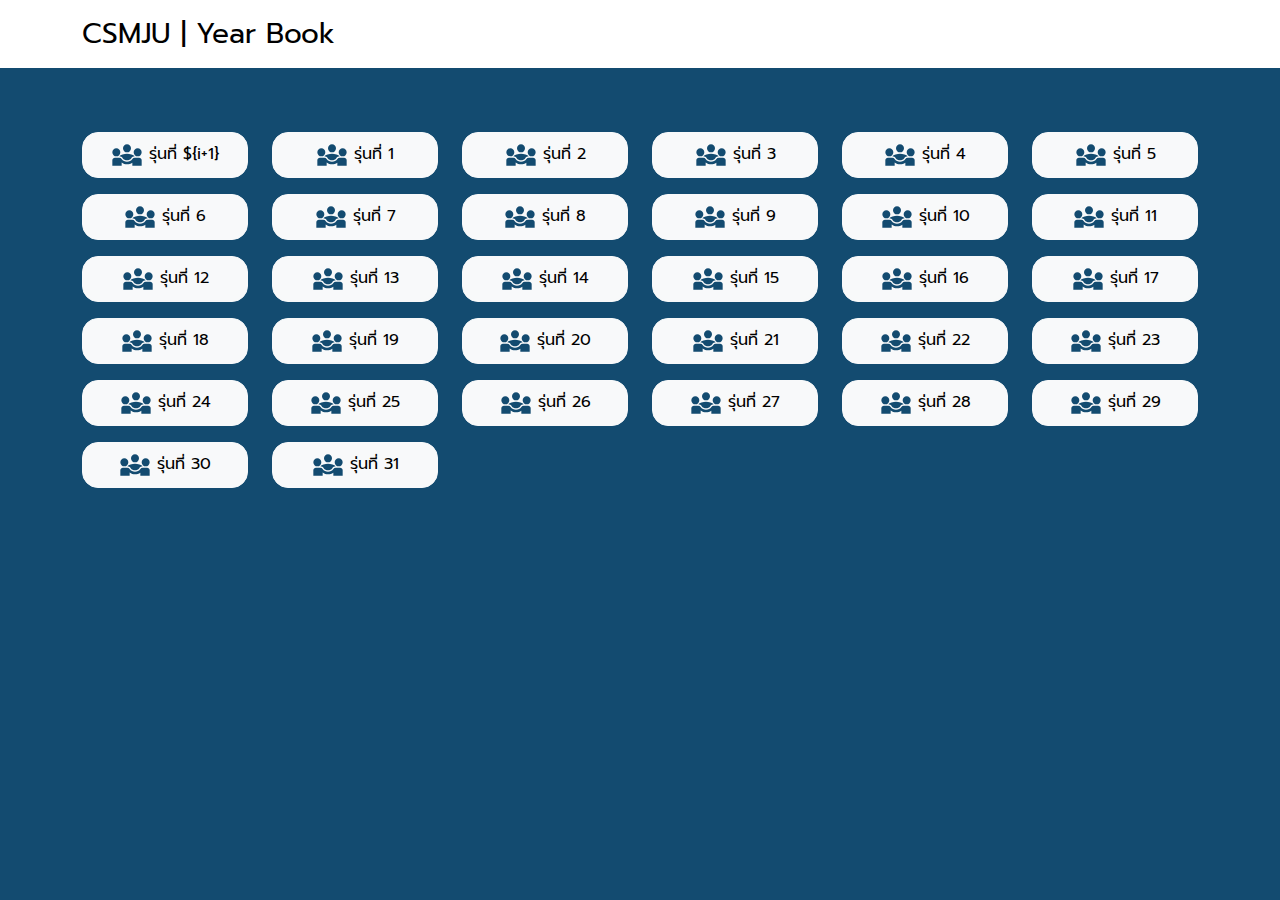
==== index.html @ e428c7fc "add 1st website project" ====
<!DOCTYPE html>
<html lang="en">

<head>
    <meta charset="UTF-8">
    <meta name="viewport" content="width=device-width, initial-scale=1.0">
    <title>YearBook-CSMJU</title>

    <link rel="stylesheet" href="assets/css/bootstrap.min.css">
    <link rel="stylesheet" href="assets/css/global-style.css">

    <script src="assets/script/bootstrap.min.js"></script>
</head>

<body class="bg-main-color font-main-style">
    <!-- navbar -->
    <nav class="navbar bg-second-color navbar-expand">
        <div class="container">
            <a class="navbar-brand font-main-style fs-3" href="index.html">CSMJU | Year Book</a>
        </div>
    </nav>

    <div class="container mt-5 text-center">
        <div class="row">
            <div class="col-md-4 col-lg-3 col-xl-2 mt-3">
                <a href="gen-student-member.html" class="btn btn-light rounded-4" style="width: 100%;">
                    <span>
                        <img src="assets/image/generation.svg" alt="bootstrap" width="32" height="32">
                    </span>
                    <span>
                        รุ่นที่ ${i+1}
                    </span>
                </a>
            </div>

            <script>
                for (let i = 0; i < 31; i++) {
                    document.write(`
                        <div class="col-md-4 col-lg-3 col-xl-2 mt-3">
                            <a href="gen-student-member.html" class="btn btn-light rounded-4" style="width: 100%;">
                                <span>
                                    <img src="assets/image/generation.svg" alt="bootstrap" width="32" height="32">
                                </span>
                                <span>
                                    รุ่นที่ ${i+1}
                                </span>
                            </a>
                        </div>
                    `)
                }
            </script>
        </div>
    </div>

</body>

</html>
---- assets/css/global-style.css ----
@font-face {
    font-family: Prompt-Regular;
    src: url(../font/Prompt-Regular.ttf);
}

.box {
    border: red;
    border-style: solid;
    border-width: 5px;
}

.main-font-color {
    color: #FFFFFF;
}

.second-font-color {
    color: #134B70;
}

.bg-main-color {
    background-color: #134B70;
}

.bg-second-color {
    background-color: #FFFFFF;
}

.btn-size {
    padding: 8px 13px;
}

.font-main-style {
    font-family: "Prompt-Regular";
}
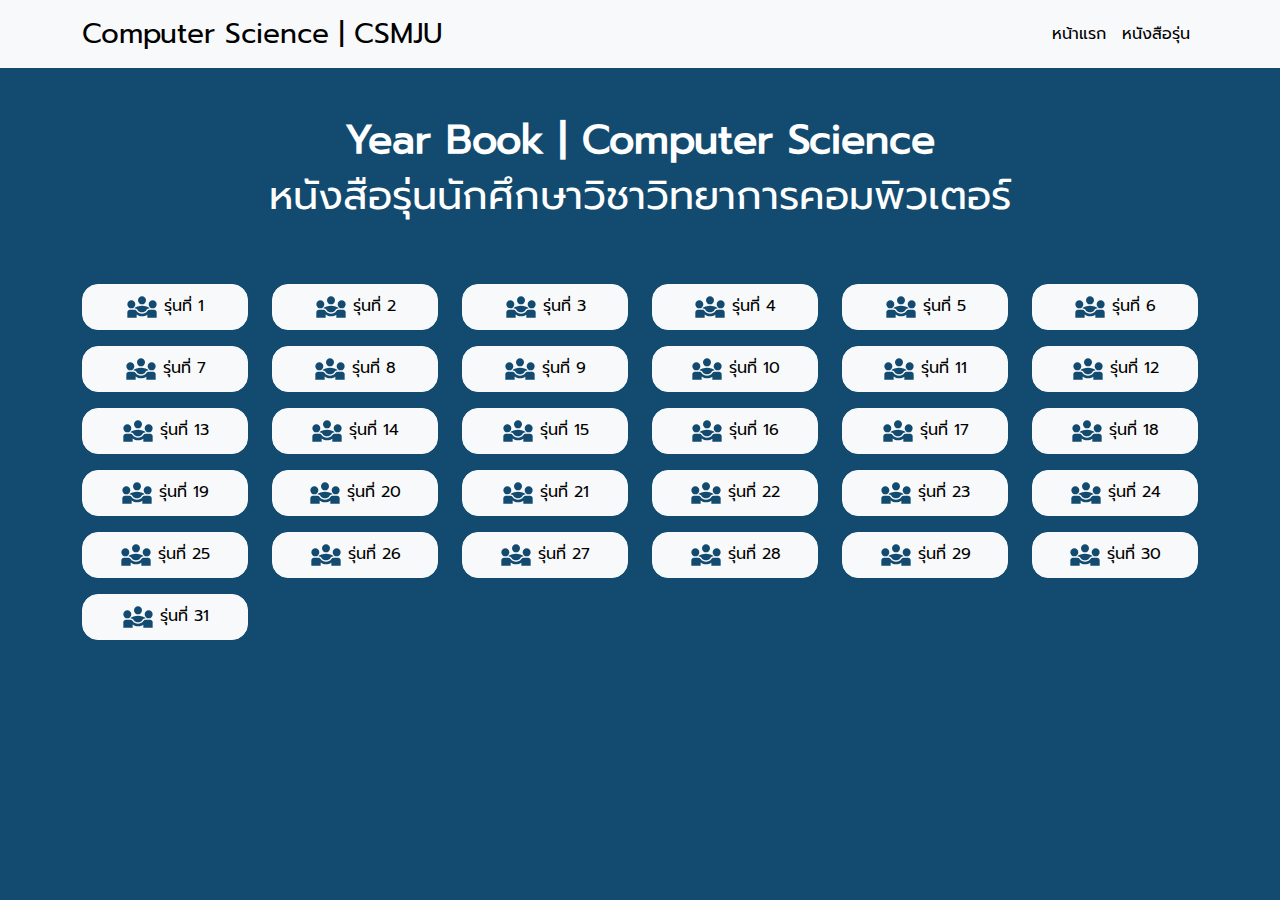
==== commit 303eeb31: "modified all file" ====
--- a/index.html
+++ b/index.html
@@ -14,25 +14,37 @@
 
 <body class="bg-main-color font-main-style">
     <!-- navbar -->
-    <nav class="navbar bg-second-color navbar-expand">
-        <div class="container">
-            <a class="navbar-brand font-main-style fs-3" href="index.html">CSMJU | Year Book</a>
-        </div>
-    </nav>
+    <header class="navbar navbar-expand-lg bg-light navbar-light sticky-top">
+        <nav class="container">
+            <a class="navbar-brand font-main-style fs-3" href="index.html">Computer Science | CSMJU</a>
+            <button class="navbar-toggler" type="button" data-bs-toggle="collapse"
+                data-bs-target="#navbarSupportedContent" aria-controls="navbarSupportedContent" aria-expanded="false"
+                aria-label="Toggle navigation">
+                <span class="navbar-toggler-icon"></span>
+            </button>
 
+            <div class="collapse navbar-collapse" id="navbarSupportedContent">
+                <ul class="navbar-nav ms-lg-auto p-4 p-lg-0">
+                    <li class="nav-item">
+                        <a class="nav-link active" href="#">หน้าแรก</a>
+                    </li>
+                    <li class="nav-item">
+                        <a class="nav-link active" href="index.html">หนังสือรุ่น</a>
+                    </li>
+                </ul>
+            </div>
+        </nav>
+    </header>
+
+    <!-- title -->
+    <div class="container mt-5 text-center font-main-color">
+        <h1 class="fw-bold">Year Book | Computer Science</h1>
+        <h1>หนังสือรุ่นนักศึกษาวิชาวิทยาการคอมพิวเตอร์</h1>
+    </div>
+
+    <!-- content -->
     <div class="container mt-5 text-center">
         <div class="row">
-            <div class="col-md-4 col-lg-3 col-xl-2 mt-3">
-                <a href="gen-student-member.html" class="btn btn-light rounded-4" style="width: 100%;">
-                    <span>
-                        <img src="assets/image/generation.svg" alt="bootstrap" width="32" height="32">
-                    </span>
-                    <span>
-                        รุ่นที่ ${i+1}
-                    </span>
-                </a>
-            </div>
-
             <script>
                 for (let i = 0; i < 31; i++) {
                     document.write(`
@@ -42,7 +54,7 @@
                                     <img src="assets/image/generation.svg" alt="bootstrap" width="32" height="32">
                                 </span>
                                 <span>
-                                    รุ่นที่ ${i+1}
+                                    รุ่นที่ ${i + 1}
                                 </span>
                             </a>
                         </div>
--- a/assets/css/global-style.css
+++ b/assets/css/global-style.css
@@ -9,12 +9,16 @@
     border-width: 5px;
 }
 
-.main-font-color {
+.font-main-color {
     color: #FFFFFF;
 }
 
-.second-font-color {
+.font-second-color {
     color: #134B70;
+}
+
+.font-main-style {
+    font-family: "Prompt-Regular";
 }
 
 .bg-main-color {
@@ -27,8 +31,4 @@
 
 .btn-size {
     padding: 8px 13px;
-}
-
-.font-main-style {
-    font-family: "Prompt-Regular";
 }